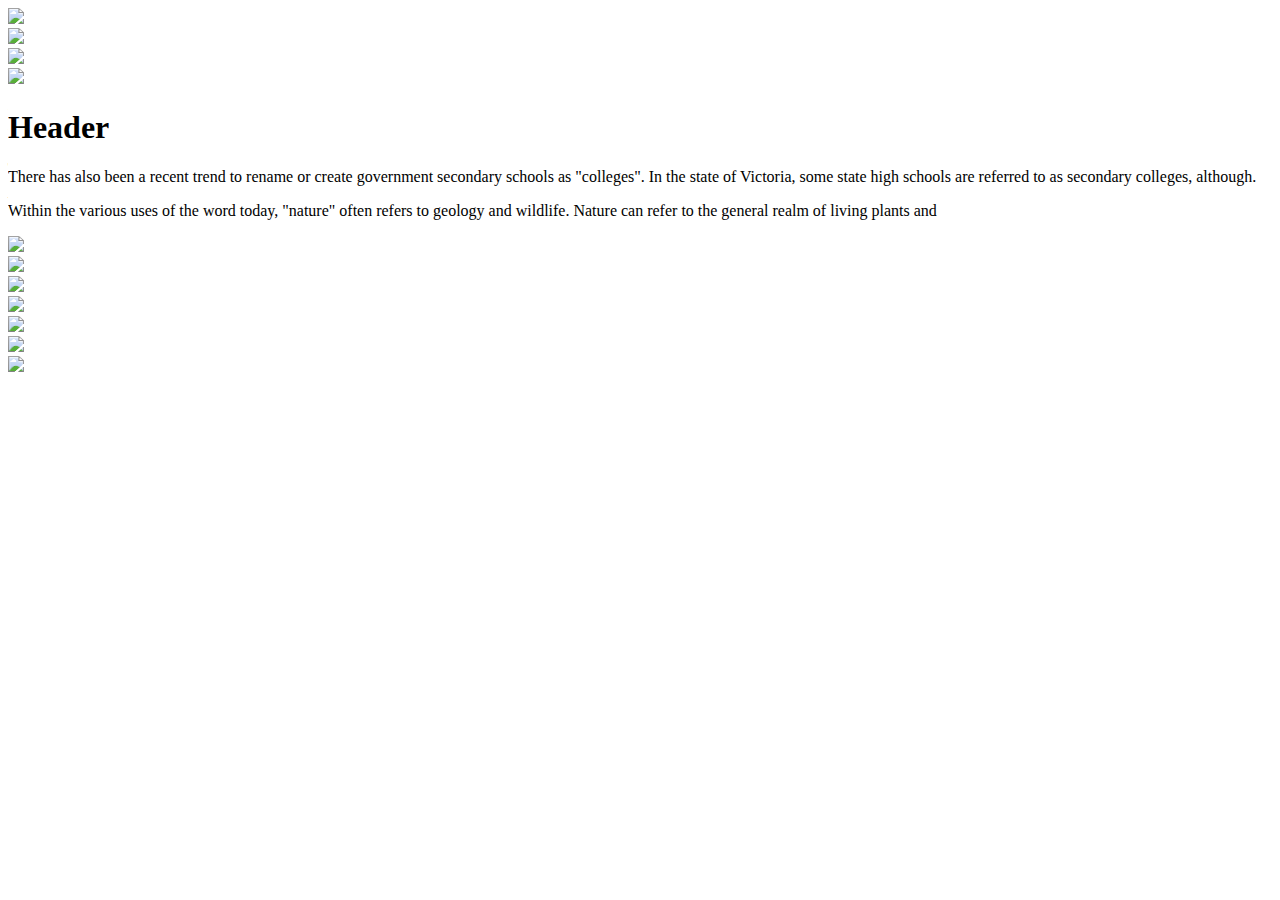
==== tsk2.html @ 118fcd4c "Add files via upload" ====
<!DOCTYPE html>
<html>
    <head>
<link rel="stylesheet" href="css2/main.css">
<link href="https://fonts.googleapis.com/css2?family=Seymour+One&display=swap" rel="stylesheet">
<link href="https://fonts.googleapis.com/css2?family=Open+Sans:wght@300&display=swap" rel="stylesheet">
    </head>
    <body>
        <div >
           
            <div class="s1">
                <img src="images/img1.jfif" >
               
            </div>
            
            <div class="s1">
                <img src="images/img2.jfif">
            </div>
            <div class="s1">
                <img src="images/img3.jfif">
            </div>
            <div class="s1">
                <img src="images/img4.jfif">
            </div>
            </div>
       <div>
            <div>
            <div class="k1">
         <h1>Header</h1>
               <div class="k2">
             <p class=""> There has also been a recent trend to rename or create government
                secondary schools as "colleges". In the state of Victoria, some 
                state high schools are referred to as secondary colleges, although.
                </p>
       
                <p class="">Within the various uses of the word today, "nature" often refers to 
                    geology and wildlife. Nature can refer to the general realm of living plants and 
                    </p>  </div>   
                </div> 

           
                 
                   </div>
                   
         
            </div>
        
            <div>
            <div class="s4">
                    <img src="images/img5.jfif">
                
            <div>
                <div class="s2">
                    <img src="images/img1.jfif">
                </div>
                <div class="s2">
                    <img src="images/img2.jfif">
                </div>
                <div class="s2">
                    <img src="images/img3.jfif">
                </div>
                
                    <div class=s3>
                        <img src="images/img1.jfif">
                    </div>
                    <div class="s3">
                        <img src="images/img2.jfif">
                    </div>
                    <div class="s3">
                        <img src="images/img3.jfif">
                    </div>
                

                </div>
                </div>
                </div>
              


    </body>
</html>
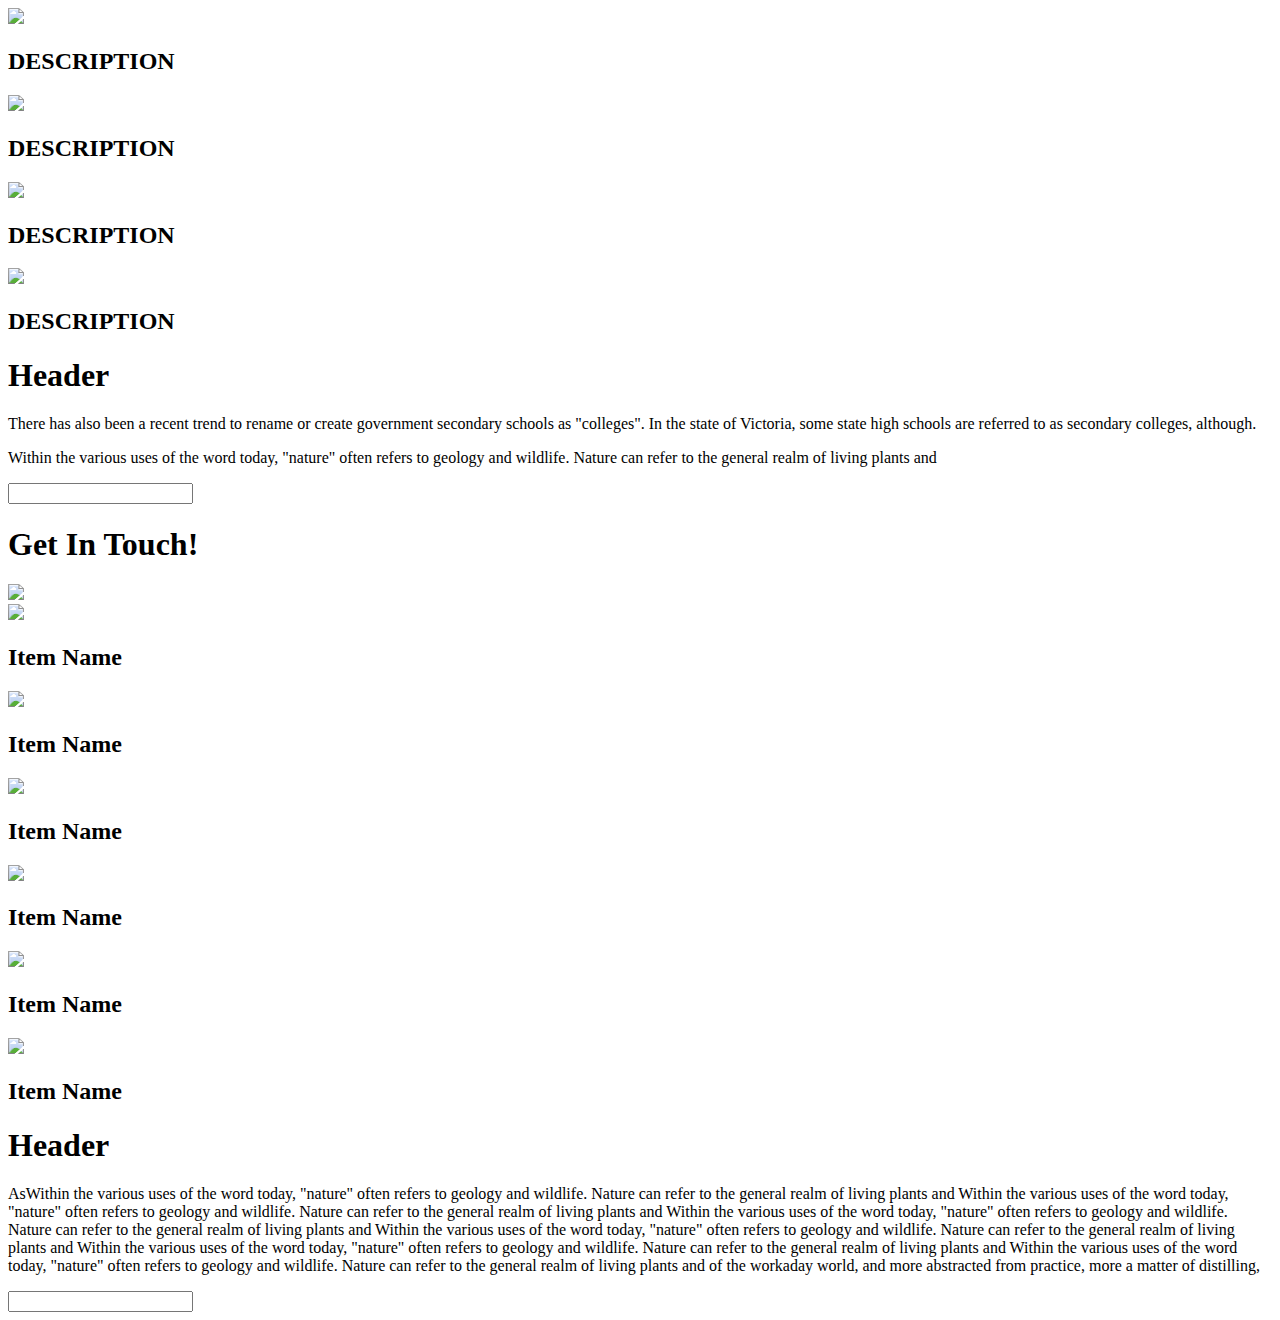
==== commit b6a3e38b: "Add files via upload" ====
--- a/tsk2.html
+++ b/tsk2.html
@@ -10,72 +10,152 @@
            
             <div class="s1">
                 <img src="images/img1.jfif" >
+                <div class="u">
+                    <h2>DESCRIPTION</h2></div>
                
             </div>
             
             <div class="s1">
                 <img src="images/img2.jfif">
+              <div class="u1">
+                <h2>DESCRIPTION</h2>
+              </div>
+            
+             
             </div>
+           
             <div class="s1">
-                <img src="images/img3.jfif">
+                <img src="images/img3.jfif"> 
+                <div class="u3">
+                    <h2>DESCRIPTION</h2>
+                </div>
+               
             </div>
+          
             <div class="s1">
-                <img src="images/img4.jfif">
-            </div>
-            </div>
+                <img src="images/img4.jfif"> 
+                <div class="u2">
+                    <h2>DESCRIPTION</h2>
+                </div>
+                
+                </div>
+       
+               
+            
        <div>
             <div>
+                <div class="c1">
             <div class="k1">
          <h1>Header</h1>
+         
+    
                <div class="k2">
+                <div class="k">
              <p class=""> There has also been a recent trend to rename or create government
                 secondary schools as "colleges". In the state of Victoria, some 
                 state high schools are referred to as secondary colleges, although.
-                </p>
-       
+                </p></div>
+                
                 <p class="">Within the various uses of the word today, "nature" often refers to 
                     geology and wildlife. Nature can refer to the general realm of living plants and 
-                    </p>  </div>   
+                    </p>  </div>  
+                    <div>
+                        <div class="b">
+                            <input type="text">
+                        </div>
+                    </div> 
                 </div> 
+               <div class="c">
+                <h1>Get In Touch!</h1>
+             
+               
+            
+        </div>
+    </div>
+               </div>
+            </div>
+        </div>
+        
+              
 
            
                  
                    </div>
                    
-         
+                </div>
             </div>
         
             <div>
+                
+           
             <div class="s4">
                     <img src="images/img5.jfif">
-                
+                    
+                        
+    
+                        
             <div>
                 <div class="s2">
                     <img src="images/img1.jfif">
+                    <div class="a4">
+                        <h2>Item Name</h2>
+                    
+                    
                 </div>
                 <div class="s2">
                     <img src="images/img2.jfif">
+                    <div class="a5">
+                        <h2>Item Name</h2>
+                    
                 </div>
                 <div class="s2">
                     <img src="images/img3.jfif">
-                </div>
+                    <div class="a6">
+                        <h2>Item Name</h2>
+                
+                    </div>
                 
                     <div class=s3>
+                        
                         <img src="images/img1.jfif">
-                    </div>
+                        <div class="a1">
+                            <h2>Item Name</h2>
+                        </div>
+                   
                     <div class="s3">
                         <img src="images/img2.jfif">
-                    </div>
+                        <div class="a2">
+                            <h2>Item Name</h2>
+                        </div>
+                   
                     <div class="s3">
-                        <img src="images/img3.jfif">
-                    </div>
-                
-
+                        <img src="images/img5.jfif">
+                        <div class="a3">
+                            <h2>Item Name</h2>
+                        </div>
+                    
+              
                 </div>
                 </div>
                 </div>
-              
+                <div class="m"> 
+                    <h1>Header</h1>
+                    <p>AsWithin the various uses of the word today, "nature" often refers to 
+                        geology and wildlife. Nature can refer to the general realm of living plants and Within the various uses of the word today, "nature" often refers to 
+                        geology and wildlife. Nature can refer to the general realm of living plants and Within the various uses of the word today, "nature" often refers to 
+                        geology and wildlife. Nature can refer to the general realm of living plants and Within the various uses of the word today, "nature" often refers to 
+                        geology and wildlife. Nature can refer to the general realm of living plants and Within the various uses of the word today, "nature" often refers to 
+                        geology and wildlife. Nature can refer to the general realm of living plants and Within the various uses of the word today, "nature" often refers to 
+                        geology and wildlife. Nature can refer to the general realm of living plants and  of the workaday world, and more abstracted from 
+                         practice, more a matter of distilling,</p>
 
+               
+                
+                <div class="input">
+                    <input type="text">
+                    </div>
 
+                </div>
+            </div>
     </body>
 </html>